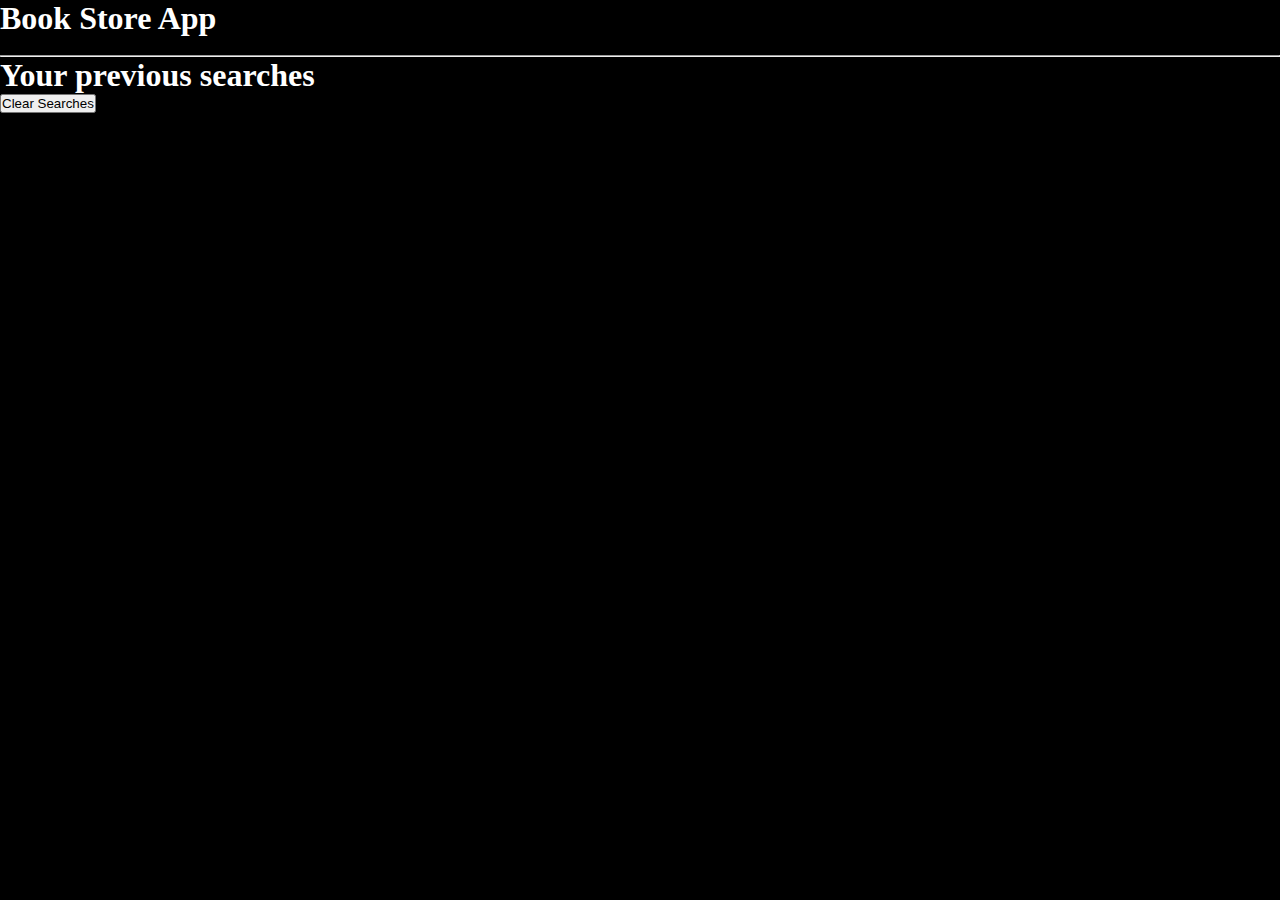
==== history.html @ db280f84 "Module test feb , Created history page and homepage" ====
<!DOCTYPE html>
<html lang="en">
<head>
    <meta charset="UTF-8">
    <meta http-equiv="X-UA-Compatible" content="IE=edge">
    <meta name="viewport" content="width=device-width, initial-scale=1.0">
    <title>History</title>
    <link rel="stylesheet" href="style.css">
</head>
<body>
   <h1>Book Store App</h1>
<br>
<hr>
<h1>Your previous searches</h1>
<button id="clear">Clear Searches</button>
<div class="searchedContent" id="searches">
</div>

 <script src="history.js"></script>
</body>
</html>
---- style.css ----
*{
    margin: 0;
    padding: 0;
    box-sizing: border-box;
}
body{
    background-color: black;
    color:white;
    
}.result{
    display: grid;
    grid-template-columns: 1fr 1fr 1fr; 
}
img{
    height:21rem;
    width: 16rem;
}
#card{

    height:fit-content;
    width:20rem;
    padding: 1rem;
    margin: 2rem;
   font-size: smaller;
    border: 1px solid white;
    border-radius: 1rem;
    justify-content: center;
}
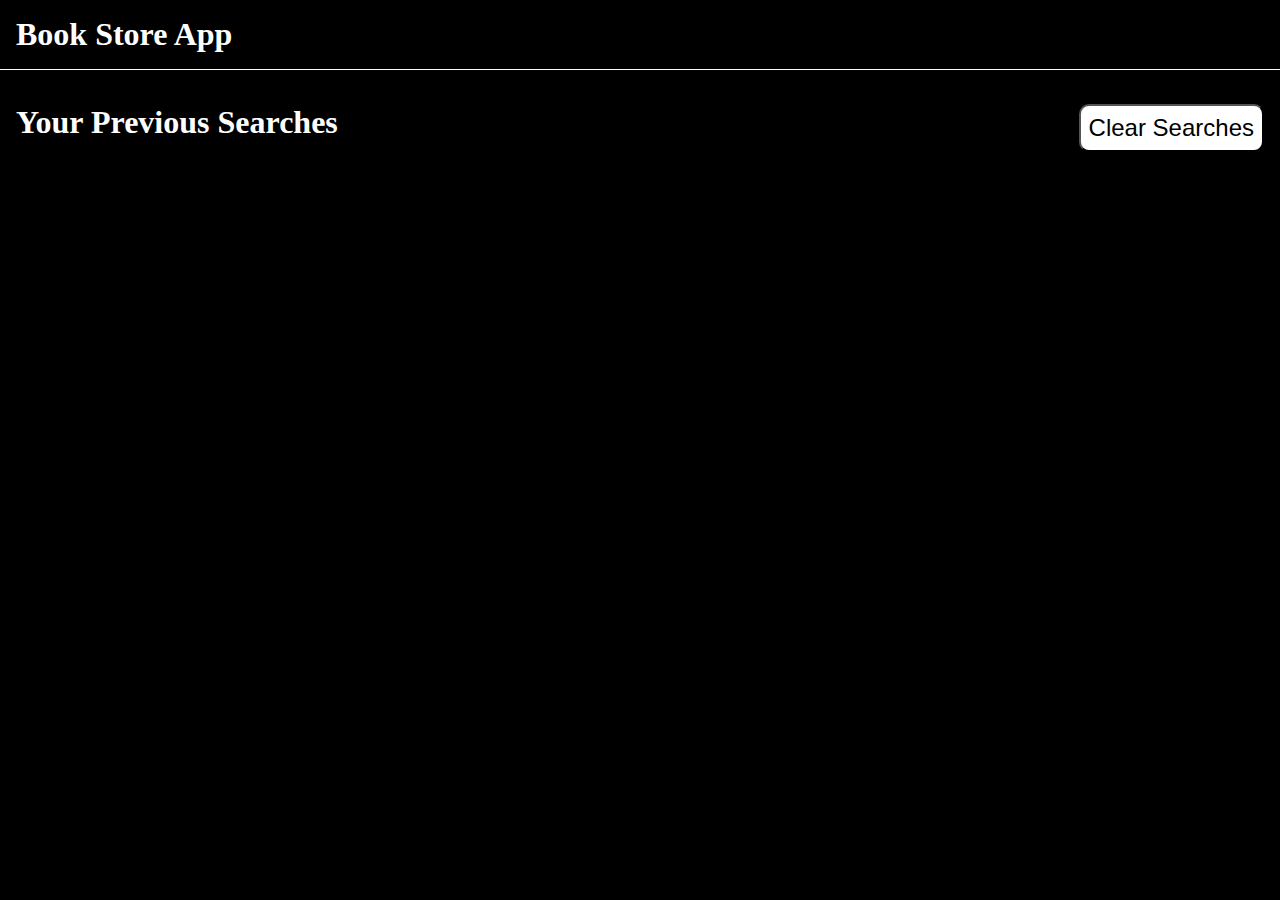
==== commit f35f3852: "Completed All the features" ====
--- a/history.html
+++ b/history.html
@@ -1,21 +1,24 @@
 <!DOCTYPE html>
 <html lang="en">
-<head>
-    <meta charset="UTF-8">
-    <meta http-equiv="X-UA-Compatible" content="IE=edge">
-    <meta name="viewport" content="width=device-width, initial-scale=1.0">
+  <head>
+    <meta charset="UTF-8" />
+    <meta http-equiv="X-UA-Compatible" content="IE=edge" />
+    <meta name="viewport" content="width=device-width, initial-scale=1.0" />
     <title>History</title>
-    <link rel="stylesheet" href="style.css">
-</head>
-<body>
-   <h1>Book Store App</h1>
-<br>
-<hr>
-<h1>Your previous searches</h1>
-<button id="clear">Clear Searches</button>
-<div class="searchedContent" id="searches">
-</div>
-
- <script src="history.js"></script>
-</body>
-</html>+    <link rel="stylesheet" href="style.css" />
+  </head>
+  <body>
+    <div class="title">
+        <h1>Book Store App</h1>
+      
+    </div>  <br />
+    <div class="sec2">
+        <h1>Your Previous Searches</h1>  
+        <button id="clear" class="btn">Clear Searches</button>
+    </div>       
+        
+    <div class="searchedContent" id="searches"></div>
+    <div id="box-search"></div>
+    <script src="history.js"></script>
+  </body>
+</html>
--- a/style.css
+++ b/style.css
@@ -9,20 +9,197 @@
     
 }.result{
     display: grid;
-    grid-template-columns: 1fr 1fr 1fr; 
+    grid-template-columns: 1fr 1fr 1fr;    
+    place-items: center;
+    
 }
 img{
-    height:21rem;
-    width: 16rem;
-}
+    width: 100%;
+    height: 100%;
+    object-fit:contain;
+    background-color: aqua;
+   
+}
+#card{    
+   margin: 2rem;
+   font-size: smaller;
+   justify-content: center;
+}
+.rectangle{
+    display: flex;
+    border: 1px solid white;
+    height: fit-content;
+    gap: 1rem;
+    padding:2rem;
+    margin:2rem;
+    justify-content: space-between;
+}
+#box-search{
+   display: grid;
+   grid-template-columns: repeat(3,1fr);
+}
+.title{
+      padding:1rem;
+      border-bottom: 1px solid white;
+
+}
+.sec2{
+    display: flex;
+    justify-content: space-between;
+    padding: 1rem;
+}
+.btn{
+    background-color: white;
+    font-size: 1.5rem;
+    border-radius: 10px;
+    padding: 0.5rem;
+}
+.heading{
+    padding:1rem;
+   
+}
+.homebtn{
+    margin: 1rem;
+}
+form{
+    padding: 1rem 1rem;
+}
+#search{
+    width:98vw;
+    padding: 1rem;
+    font-size: 1.5rem;
+    border-radius: 10px;
+    color:white;
+    background-color: black;
+   
+}
+#interesting{
+    font-size: 2rem;
+    margin:1rem;
+}
+#submit{
+    margin-top: 1rem;
+}
+#view{
+    margin:1rem;
+}
+#box{
+    height:35rem;
+    width:20rem;
+    margin-bottom:3rem ;       
+    font-size: smaller;
+    border: 1px solid white;
+    border-radius: 1rem;
+    justify-content: center;
+}
+#box-search{
+    display: grid;
+    place-items: center;
+    gap: 2rem;
+    grid-template-columns: repeat(3,1fr);
+}
+#history-box{
+    height:35rem;
+    width:20rem;
+    margin-bottom:3rem ;       
+    font-size: smaller;
+    border: 1px solid white;
+    border-radius: 1rem;
+    justify-content: center;
+    line-height:2rem;
+}
+
+@media screen and (max-width:600px){
+    .result{
+        display: grid;
+        grid-template-columns: 1fr; 
+        gap:2rem;
+        margin: 1rem;
+    }
+    
 #card{
-
-    height:fit-content;
-    width:20rem;
-    padding: 1rem;
-    margin: 2rem;
-   font-size: smaller;
-    border: 1px solid white;
-    border-radius: 1rem;
-    justify-content: center;
+    height:fit-content;
+    width:auto;
+    line-height: 1.7;       
+    font-size: smaller;    
+   
+}
+#search{
+    width:90vw;
+    padding: 1rem;
+    font-size: 1.5rem;
+    border-radius: 10px;
+    color:white;
+    background-color: black;
+    margin-right:1rem;
+   
+}
+#box{
+   height: fit-content;
+}
+
+#box-search{
+    display: grid;
+    place-items: center;
+    gap: 2rem;
+    grid-template-columns: 1fr;
+}
+#history-box{
+    height:fit-content;
+    width:90vw;
+    margin-bottom:3rem ;       
+    font-size: smaller;
+    border: 1px solid white;
+    border-radius: 1rem;
+    justify-content: center;
+    line-height:2rem;
+}
+
+}
+
+@media screen and (min-width:600px) and (max-width:920px){
+    .result{
+        display: grid;
+        grid-template-columns: 1fr 1fr; 
+        gap:2rem;
+        margin: 1rem;
+    }
+    
+#card{
+    height:fit-content;
+    width:auto;
+    line-height: 1.7;       
+    font-size: smaller;    
+    border-radius: 1rem;
+  
+}
+#box-search{
+    display: grid;
+    place-items: center;
+    gap: 2rem;
+    grid-template-columns: 1fr 1fr;
+}
+#history-box{
+    height:fit-content;
+    width:90vw;
+    margin-bottom:3rem ;       
+    font-size: smaller;
+    border: 1px solid white;
+    border-radius: 1rem;
+    justify-content: center;
+    line-height:2rem;
+}
+#search{
+    width:93vw;
+    padding: 1rem;
+    font-size: 1.5rem;
+    border-radius: 10px;
+    color:white;
+    background-color: black;
+    margin-right:1rem;
+   
+}
+#box{
+   height: fit-content;
+}
 }